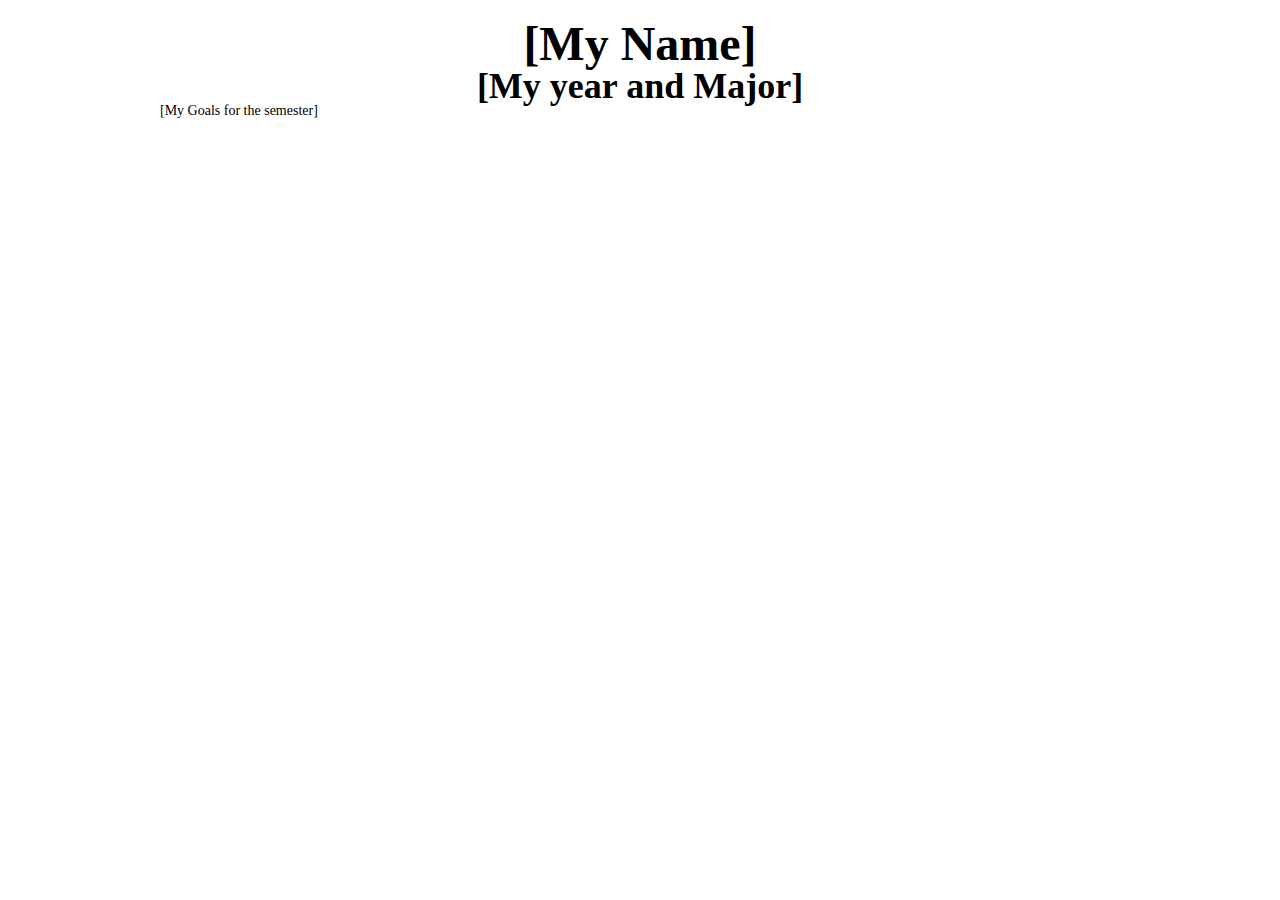
==== 01-intro/index.html @ 1e22953a "added homework for semester" ====
<!DOCTYPE HTML>
<html lang="en">
<head>
	<meta charset="UTF-8">
	<title>First Webpage</title>
	<link rel="stylesheet" href="style.css" type="text/css" media="screen" charset="utf-8">
</head>
<body>
	<section id='content'>
	   <h1>[My Name]</h1>
	   <h2>[My year and Major]</h2>
	   <p>[My Goals for the semester]</p>
	</section>
	
</body>
</html>
---- 01-intro/style.css ----
/* http://meyerweb.com/eric/tools/css/reset/ 
   v2.0 | 20110126
   License: none (public domain)
*/

html, body, div, span, applet, object, iframe,
h1, h2, h3, h4, h5, h6, p, blockquote, pre,
a, abbr, acronym, address, big, cite, code,
del, dfn, em, img, ins, kbd, q, s, samp,
small, strike, strong, sub, sup, tt, var,
b, u, i, center,
dl, dt, dd, ol, ul, li,
fieldset, form, label, legend,
table, caption, tbody, tfoot, thead, tr, th, td,
article, aside, canvas, details, embed, 
figure, figcaption, footer, header, hgroup, 
menu, nav, output, ruby, section, summary,
time, mark, audio, video {
	margin: 0;
	padding: 0;
	border: 0;
	font-size: 100%;
	font: inherit;
	vertical-align: baseline;
}
/* HTML5 display-role reset for older browsers */
article, aside, details, figcaption, figure, 
footer, header, hgroup, menu, nav, section {
	display: block;
}
body {
	line-height: 1;
}
ol, ul {
	list-style: none;
}
blockquote, q {
	quotes: none;
}
blockquote:before, blockquote:after,
q:before, q:after {
	content: '';
	content: none;
}
table {
	border-collapse: collapse;
	border-spacing: 0;
}

/* Add Styles Here */
body { font-family:Times; font-size:14px; }
section#content { margin:0 auto; width:960px; padding:20px 0px; }

h1 { font-size:48px; font-weight:bold; color:black; text-align:center; }
h2 { font-size:36px; font-weight:bold; color:black; text-align:center; }
p { padding-bottom:10px; }
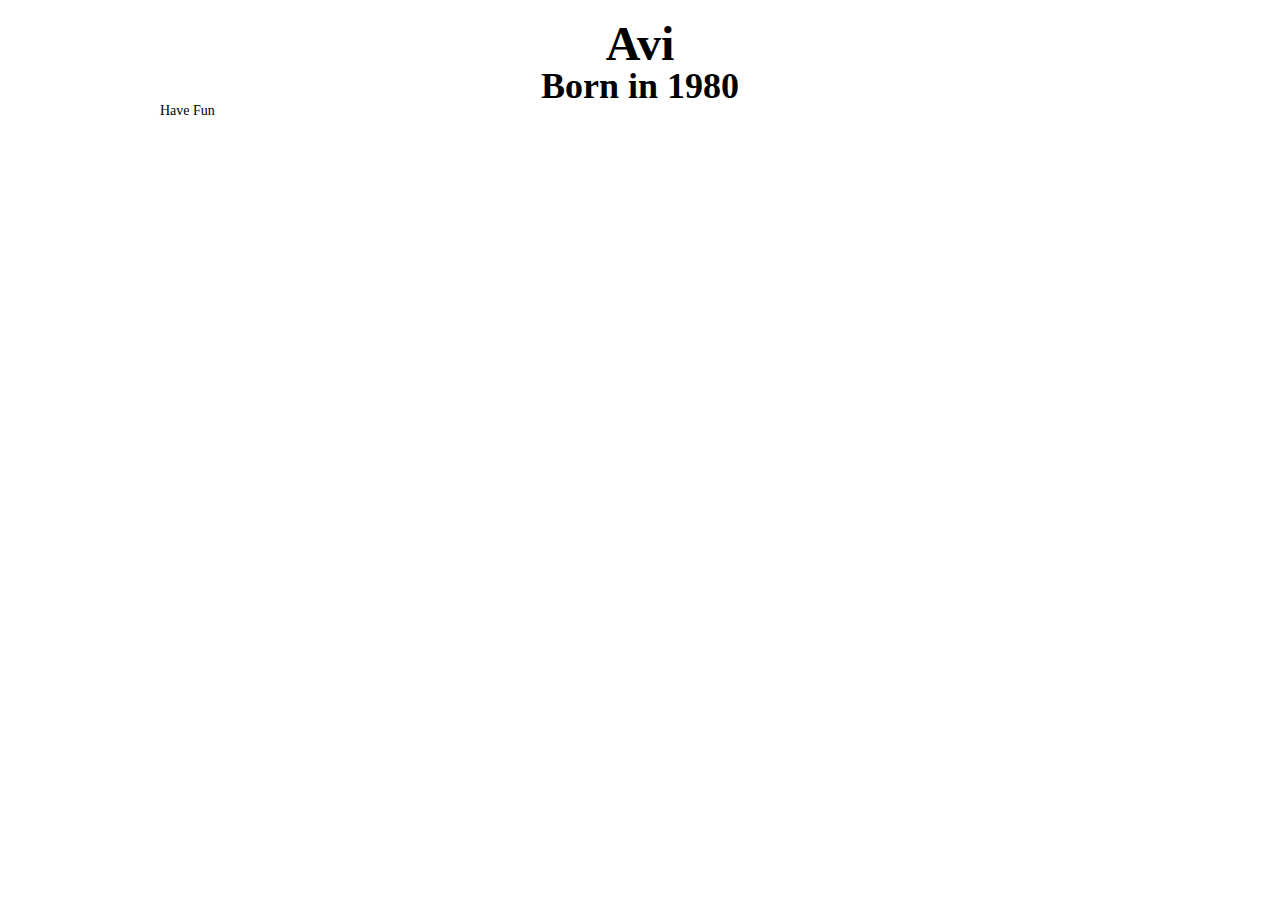
==== commit 65528269: "new text" ====
--- a/01-intro/index.html
+++ b/01-intro/index.html
@@ -7,9 +7,9 @@
 </head>
 <body>
 	<section id='content'>
-	   <h1>[My Name]</h1>
-	   <h2>[My year and Major]</h2>
-	   <p>[My Goals for the semester]</p>
+	   <h1>Avi</h1>
+	   <h2>Born in 1980</h2>
+	   <p>Have Fun</p>
 	</section>
 	
 </body>
